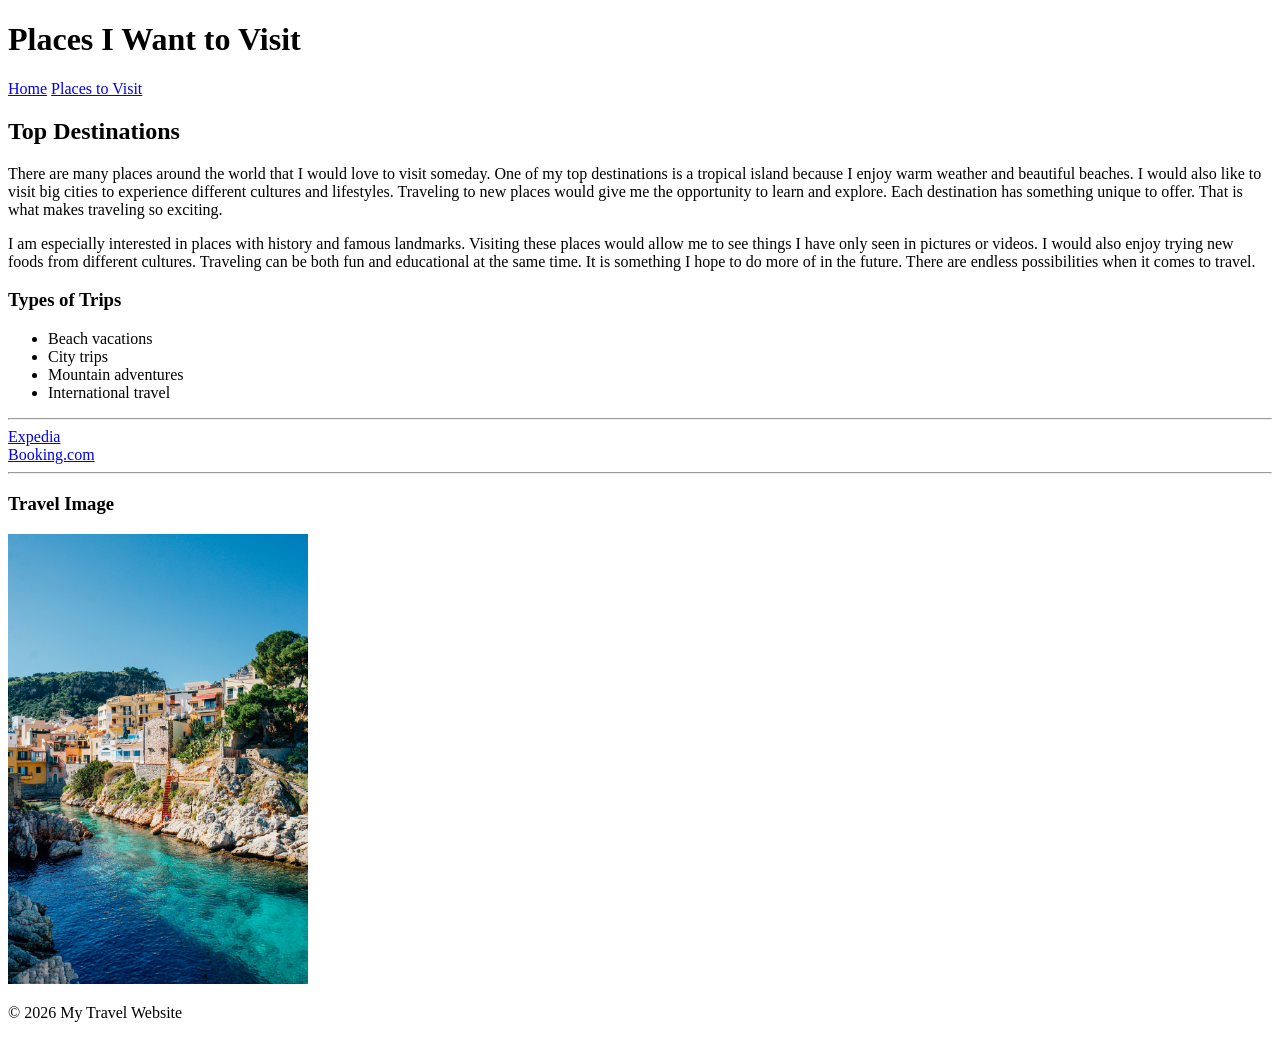
==== html_css/index.html @ 5b20e6a3 "update" ====
<!DOCTYPE html>
<html lang="en">
<head>
    <meta charset="UTF-8">
    <title>Places I Want to Visit</title>
    <link rel="stylesheet" href="styles.css">
</head>

<body>

<header>
    <h1>Places I Want to Visit</h1>
</header>

<nav>
    <a href="index.html">Home</a>
    <a href="page2.html">Places to Visit</a>
</nav>

<main>

    <h2>Top Destinations</h2>

    <p>
        There are many places around the world that I would love to visit someday.
        One of my top destinations is a tropical island because I enjoy warm
        weather and beautiful beaches. I would also like to visit big cities to
        experience different cultures and lifestyles. Traveling to new places
        would give me the opportunity to learn and explore. Each destination has
        something unique to offer. That is what makes traveling so exciting.
    </p>

    <p>
        I am especially interested in places with history and famous landmarks.
        Visiting these places would allow me to see things I have only seen in
        pictures or videos. I would also enjoy trying new foods from different
        cultures. Traveling can be both fun and educational at the same time.
        It is something I hope to do more of in the future. There are endless
        possibilities when it comes to travel.
    </p>

    <h3>Types of Trips</h3>

    <ul>
        <li>Beach vacations</li>
        <li>City trips</li>
        <li>Mountain adventures</li>
        <li>International travel</li>
    </ul>

    <hr>

    <a href="https://www.expedia.com">Expedia</a><br>
    <a href="https://www.booking.com">Booking.com</a>

    <hr>
<h3>Travel Image</h3>
    <img src="images/travelimage2.jpg" alt="Places to Visit" width="300">
    

</main>

<footer>
    <p>&copy; 2026 My Travel Website</p>
</footer>

</body>
</html>
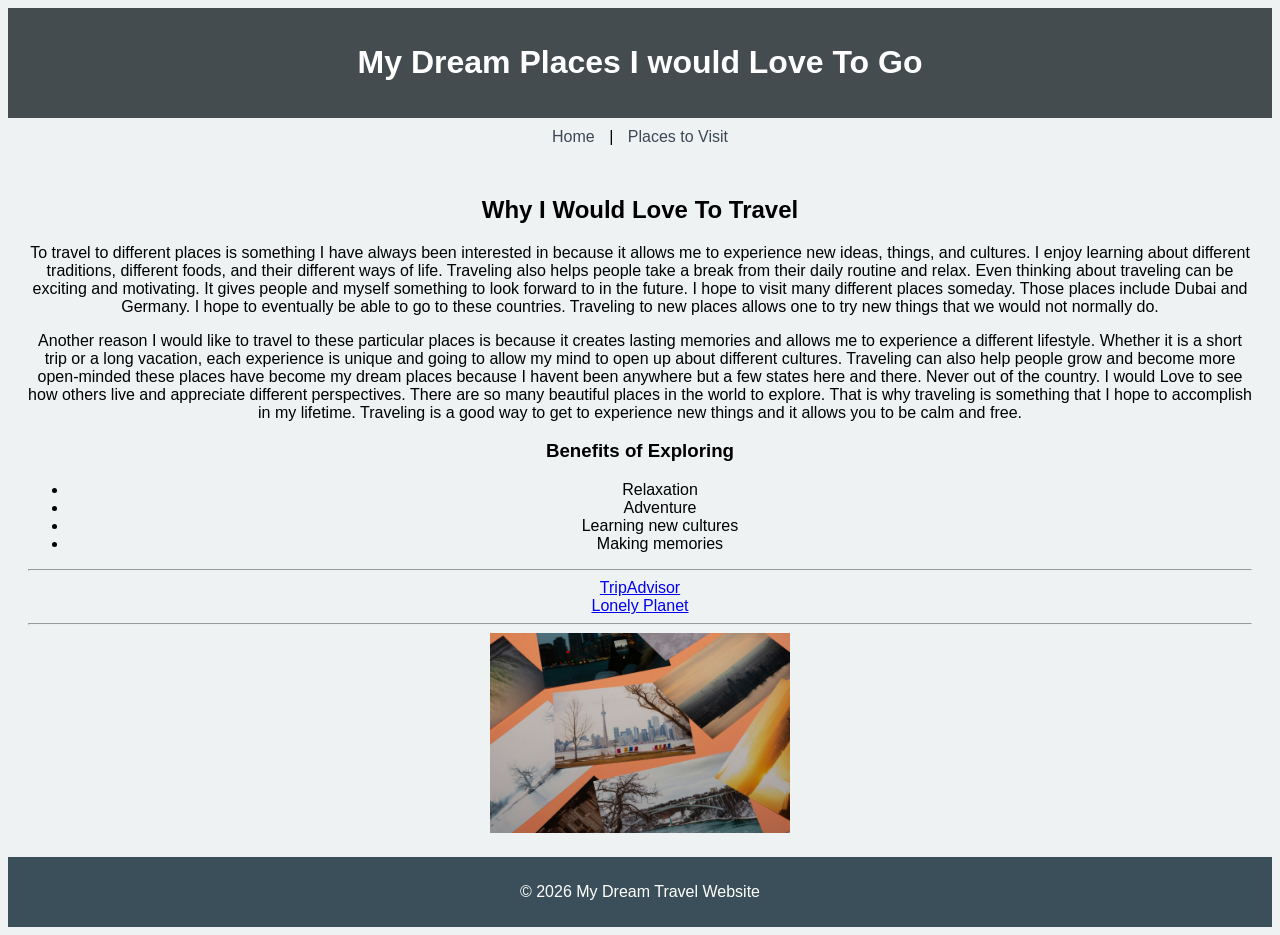
==== commit f9831504: "update" ====
--- a/html_css/index.html
+++ b/html_css/index.html
@@ -2,66 +2,66 @@
 <html lang="en">
 <head>
     <meta charset="UTF-8">
-    <title>Places I Want to Visit</title>
-    <link rel="stylesheet" href="styles.css">
+    <title>My Dream Travel Places</title>
+    <link rel="stylesheet" href="css/styles.css">
 </head>
 
 <body>
 
 <header>
-    <h1>Places I Want to Visit</h1>
+    <h1>My Dream Places I would Love To Go</h1>
 </header>
 
 <nav>
-    <a href="index.html">Home</a>
+    <a href="index.html">Home</a> |
     <a href="page2.html">Places to Visit</a>
 </nav>
 
 <main>
 
-    <h2>Top Destinations</h2>
+    <h2>Why I Would Love To Travel</h2>
 
     <p>
-        There are many places around the world that I would love to visit someday.
-        One of my top destinations is a tropical island because I enjoy warm
-        weather and beautiful beaches. I would also like to visit big cities to
-        experience different cultures and lifestyles. Traveling to new places
-        would give me the opportunity to learn and explore. Each destination has
-        something unique to offer. That is what makes traveling so exciting.
+        To travel to different places is something I have always been interested in because it allows
+        me to experience new ideas, things, and cultures. I enjoy learning about different
+        traditions, different foods, and their different ways of life. Traveling also helps people take a
+        break from their daily routine and relax. Even thinking about traveling
+        can be exciting and motivating. It gives people and myself something to look forward
+        to in the future. I hope to visit many different places someday. Those places include Dubai and Germany. I hope to eventually be able to go to these countries.
+    Traveling to new places allows one to try new things that we would not normally do.
+</p>
+    <p>
+        Another reason I would like to travel to these particular places is because it creates lasting memories and allows me to experience a different lifestyle.
+        Whether it is a short trip or a long vacation, each experience is unique and going to allow my mind to open up about different cultures.
+        Traveling can also help people grow and become more open-minded these places have become my dream places because I havent been anywhere but a few states here and there.
+        Never out of the country. I would Love to see how others live and appreciate different perspectives. There
+        are so many beautiful places in the world to explore. That is why traveling
+    is something that I hope to accomplish in my lifetime. Traveling is a good way to get to experience new things and it allows you to be calm and free.
     </p>
 
-    <p>
-        I am especially interested in places with history and famous landmarks.
-        Visiting these places would allow me to see things I have only seen in
-        pictures or videos. I would also enjoy trying new foods from different
-        cultures. Traveling can be both fun and educational at the same time.
-        It is something I hope to do more of in the future. There are endless
-        possibilities when it comes to travel.
-    </p>
-
-    <h3>Types of Trips</h3>
+    <h3>Benefits of Exploring</h3>
 
     <ul>
-        <li>Beach vacations</li>
-        <li>City trips</li>
-        <li>Mountain adventures</li>
-        <li>International travel</li>
+        <li>Relaxation</li>
+        <li>Adventure</li>
+        <li>Learning new cultures</li>
+        <li>Making memories</li>
     </ul>
 
     <hr>
 
-    <a href="https://www.expedia.com">Expedia</a><br>
-    <a href="https://www.booking.com">Booking.com</a>
+    <a href="https://www.tripadvisor.com">TripAdvisor</a><br>
+    <a href="https://www.lonelyplanet.com">Lonely Planet</a>
 
     <hr>
-<h3>Travel Image</h3>
-    <img src="images/travelimage2.jpg" alt="Places to Visit" width="300">
+
+    <img src="images/travelimage1.jpg" alt="Travel Image" width="300">
     
 
 </main>
 
 <footer>
-    <p>&copy; 2026 My Travel Website</p>
+    <p>&copy; 2026 My Dream Travel Website</p>
 </footer>
 
 </body>
--- a/html_css/css/styles.css
+++ b/html_css/css/styles.css
@@ -0,0 +1,31 @@
+body {
+    font-family: Arial, sans-serif;
+    background-color: #eef2f3;
+    text-align: center;
+}
+
+header {
+    background-color: #454c50;
+    color: white;
+    padding: 15px;
+}
+
+nav {
+    margin: 10px;
+}
+
+nav a {
+    margin: 10px;
+    text-decoration: none;
+    color: #3d4755;
+}
+
+main {
+    padding: 20px;
+}
+
+footer {
+    background-color: #3b4f5a;
+    color: white;
+    padding: 10px;
+}
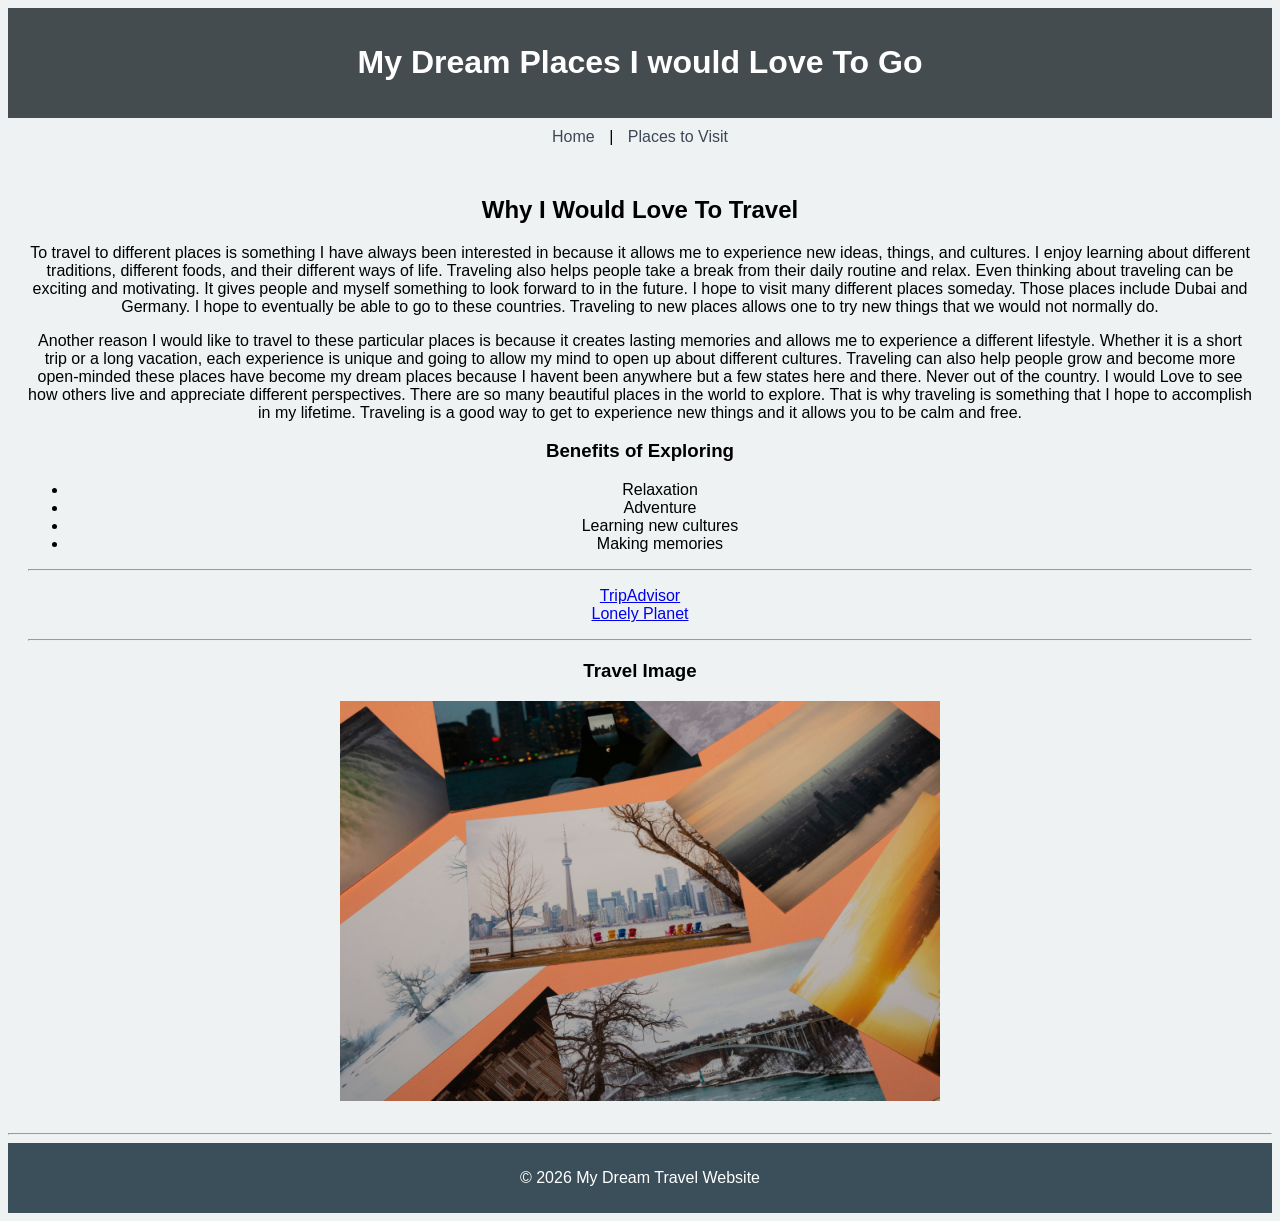
==== commit 5628e20b: "update" ====
--- a/html_css/index.html
+++ b/html_css/index.html
@@ -30,6 +30,7 @@
         to in the future. I hope to visit many different places someday. Those places include Dubai and Germany. I hope to eventually be able to go to these countries.
     Traveling to new places allows one to try new things that we would not normally do.
 </p>
+
     <p>
         Another reason I would like to travel to these particular places is because it creates lasting memories and allows me to experience a different lifestyle.
         Whether it is a short trip or a long vacation, each experience is unique and going to allow my mind to open up about different cultures.
@@ -49,17 +50,17 @@
     </ul>
 
     <hr>
-
+<p>
     <a href="https://www.tripadvisor.com">TripAdvisor</a><br>
     <a href="https://www.lonelyplanet.com">Lonely Planet</a>
-
+</p>
     <hr>
-
-    <img src="images/travelimage1.jpg" alt="Travel Image" width="300">
+<h3>Travel Image</h3>
+    <img src="images/travelimage1.jpg" alt="Travel Image" width="600">
     
 
 </main>
-
+<hr>
 <footer>
     <p>&copy; 2026 My Dream Travel Website</p>
 </footer>
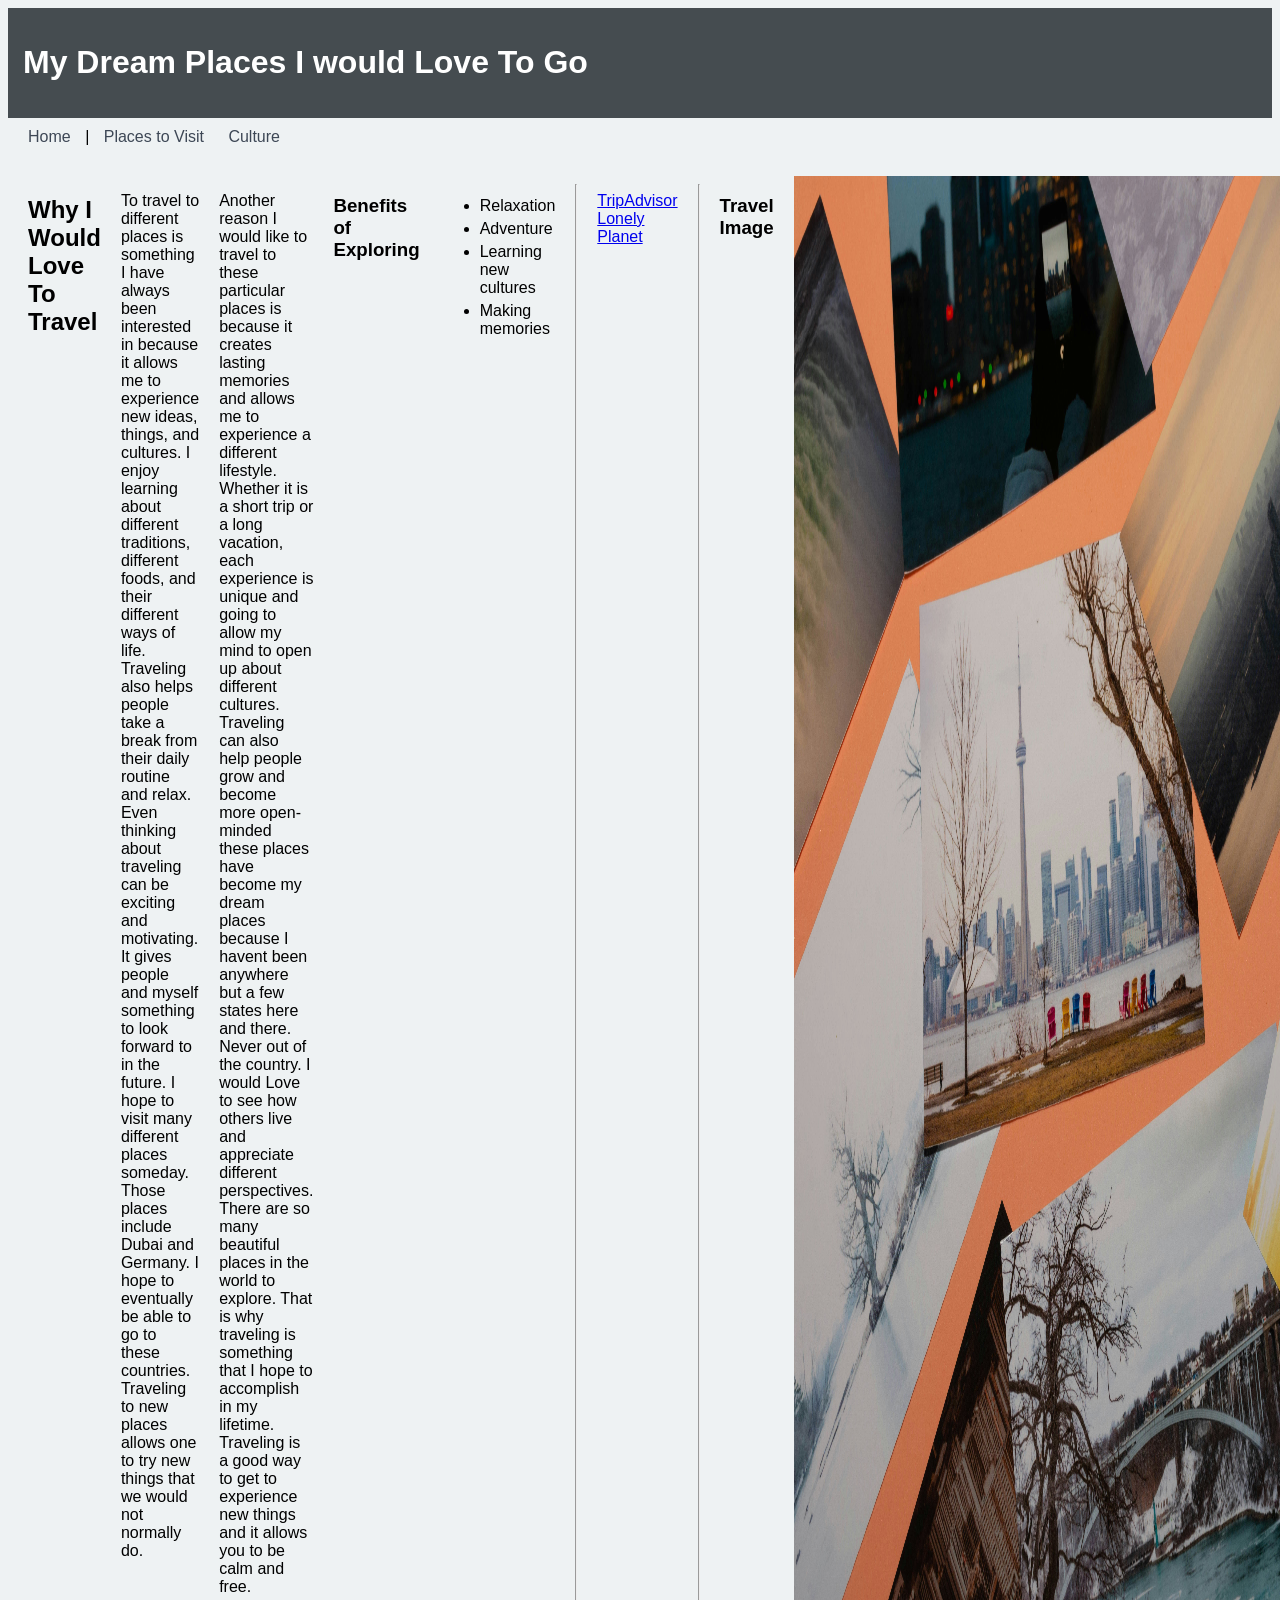
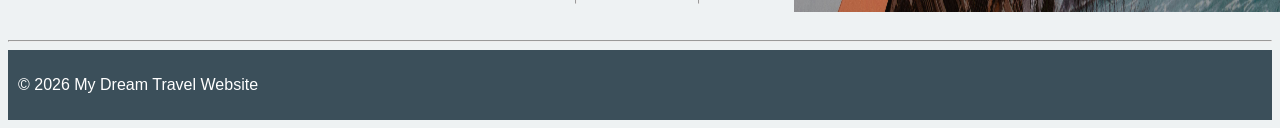
==== commit 5701f134: "updated" ====
--- a/html_css/index.html
+++ b/html_css/index.html
@@ -15,6 +15,7 @@
 <nav>
     <a href="index.html">Home</a> |
     <a href="page2.html">Places to Visit</a>
+    <a href="page3.html">Culture</a>
 </nav>
 
 <main>
--- a/html_css/css/styles.css
+++ b/html_css/css/styles.css
@@ -1,8 +1,7 @@
 body {
     font-family: Arial, sans-serif;
     background-color: #eef2f3;
-    text-align: center;
-}
+    }
 
 header {
     background-color: #454c50;
@@ -28,4 +27,44 @@
     background-color: #3b4f5a;
     color: white;
     padding: 10px;
+}
+ul {
+    list-style-type: disc;
+    text-align: left;
+    
+}
+li {
+    margin: 5px 0;
+}
+/* FLEXBOX (REQUIRED) */
+main {
+  display: flex;
+  gap: 20px;
+}
+
+.main-content {
+  flex: 2;
+}
+
+.side-info {
+  flex: 1;
+  background: #eee;
+  padding: 10px;
+}
+
+/* RESPONSIVE IMAGES */
+img {
+  max-width: 100%;
+  height: auto;
+}
+
+
+.main-content {
+  flex: 2;
+  padding: 15px;
+}
+
+.side-info {
+  flex: 1;
+  padding: 15px;
 }
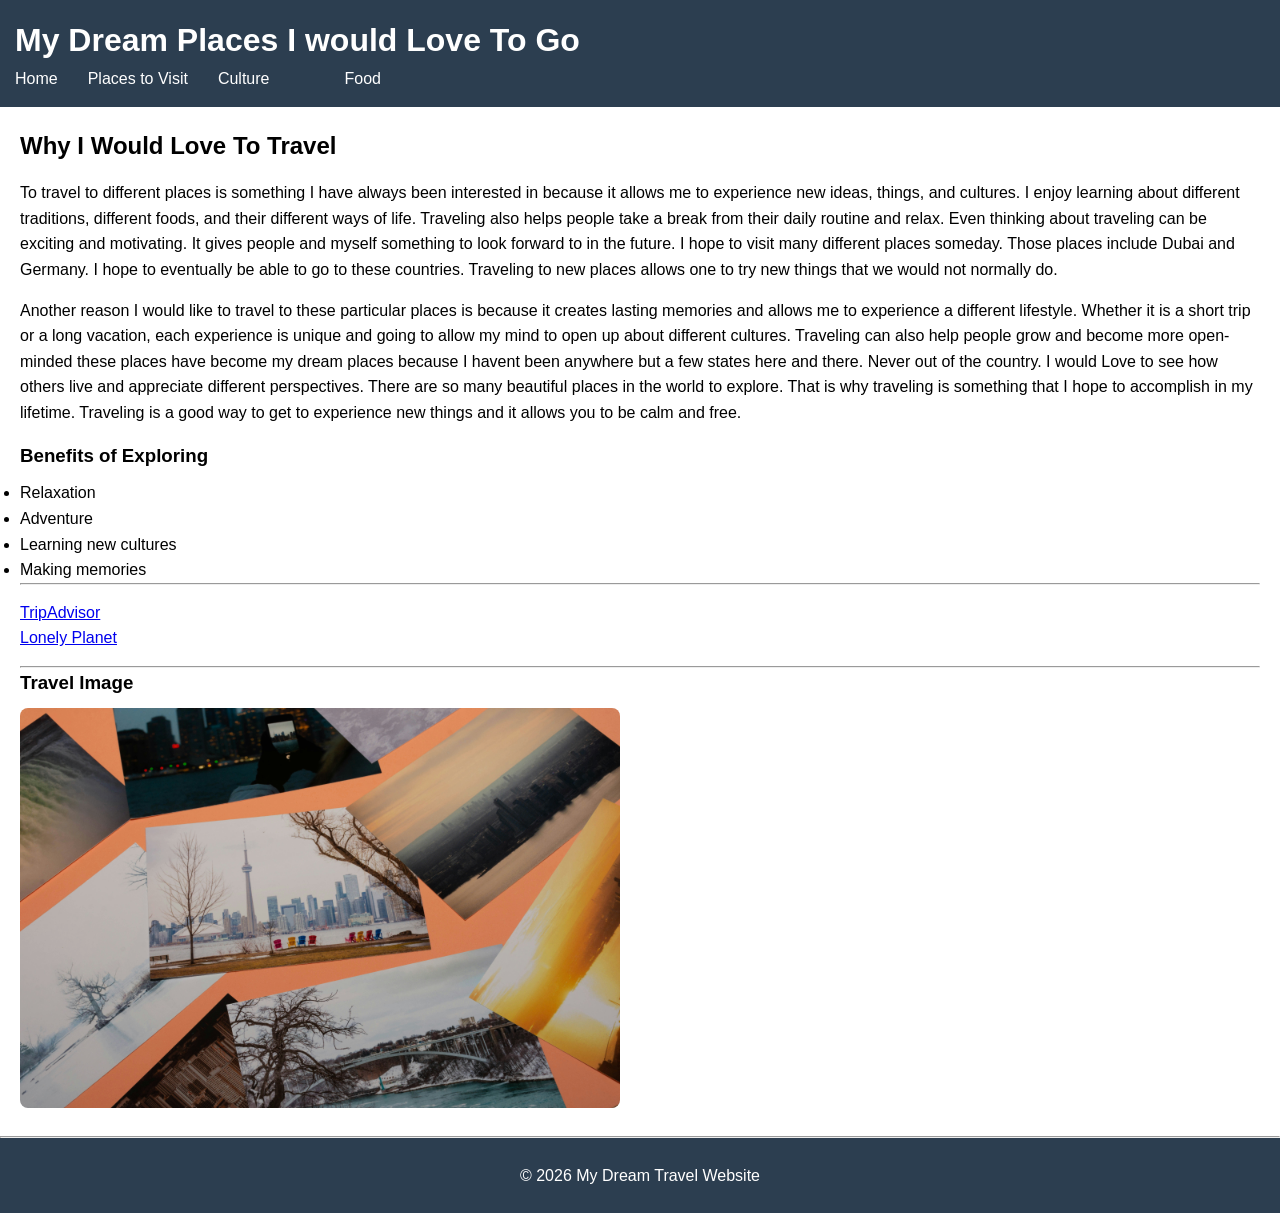
==== commit ed5cae8d: "updated" ====
--- a/html_css/index.html
+++ b/html_css/index.html
@@ -10,13 +10,16 @@
 
 <header>
     <h1>My Dream Places I would Love To Go</h1>
-</header>
 
 <nav>
-    <a href="index.html">Home</a> |
-    <a href="page2.html">Places to Visit</a>
-    <a href="page3.html">Culture</a>
+    <ul>
+    </li><a href="index.html">Home</a></li>
+    </li><a href="page2.html">Places to Visit</a></li>
+    </li><a href="page3.html">Culture</a></body><li>
+    </li><a href="food.html">Food</a></li>
+    </ul>
 </nav>
+</header>
 
 <main>
 
--- a/html_css/css/styles.css
+++ b/html_css/css/styles.css
@@ -1,70 +1,165 @@
+* {
+    margin: 0;
+    padding: 0;
+    box-sizing: border-box;
+}
+
 body {
     font-family: Arial, sans-serif;
-    background-color: #eef2f3;
-    }
+}
 
+/* HEADER */
 header {
-    background-color: #454c50;
+    background: #2c3e50;
     color: white;
     padding: 15px;
 }
 
-nav {
-    margin: 10px;
+/* NAV */
+nav ul {
+    list-style: none;
+}
+
+nav li {
+    display: inline;
+    margin-right: 15px;
 }
 
 nav a {
-    margin: 10px;
+    color: white;
     text-decoration: none;
-    color: #3d4755;
 }
 
+/* MAIN */
 main {
     padding: 20px;
 }
 
-footer {
-    background-color: #3b4f5a;
-    color: white;
-    padding: 10px;
-}
-ul {
-    list-style-type: disc;
-    text-align: left;
-    
-}
-li {
-    margin: 5px 0;
-}
-/* FLEXBOX (REQUIRED) */
-main {
-  display: flex;
-  gap: 20px;
+/* FLEXBOX */
+.flex-layout {
+    display: flex;
+    gap: 20px;
 }
 
 .main-content {
-  flex: 2;
+    flex: 2;
 }
 
 .side-info {
-  flex: 1;
-  background: #eee;
-  padding: 10px;
+    flex: 1;
+    background: #eee;
+    padding: 10px;
 }
 
-/* RESPONSIVE IMAGES */
-img {
-  max-width: 100%;
-  height: auto;
+/* FOOTER */
+footer {
+    background: #2c3e50;
+    color: white;
+    text-align: center;
+    padding: 10px;
 }
 
+/* TABLET */
+@media (max-width: 768px) {
+    .flex-layout {
+        flex-direction: column;
+    }
 
-.main-content {
-  flex: 2;
-  padding: 15px;
+    nav li {
+        display: block;
+        margin: 5px 0;
+    }
 }
 
-.side-info {
-  flex: 1;
-  padding: 15px;
-}+/* MOBILE */
+@media (max-width: 480px) {
+    header {
+        text-align: center;
+    }
+}
+.image-row {
+  display:flex;
+  gap:10px;
+  margin-top:20px;
+  justify-content: center;
+  }
+
+  .image-row img {
+    width: 100%;
+    max-width:200px;
+    border-radius: 8px;
+  }
+
+  p {
+    margin-top: 15px;
+  }
+
+  .side-info img {
+    width: 100%;
+    max-width: 250px;
+    height: auto;
+    display: block;
+  }
+  main {
+    padding: 20px;
+  }
+
+  h2, h3 {
+    margin-bottom: 10px;
+  }
+
+  p {
+margin-bottom: 15px;
+  }
+
+  .flex-layout {
+    display: flex;
+    gap:30px;
+    align-items: flex-start;
+  }
+
+  .main-content {
+    flex: 2;
+  }
+
+  .side-info {
+    flex: 1;
+    background-color: #f4f4f4;
+    padding: 15px;
+    border-radius: 5px;
+  }
+
+  .image-row {
+    display: flex;
+    justify-content: center;
+    gap: 15px;
+    margin-top: 20px;
+  }
+
+  body {
+    line-height: 1.6;
+  }
+  @media (max-width: 768px) {
+    .flex-layout {
+      flex-direction: column;
+    }
+  }
+  
+  img{
+    max-width: 100%;
+    height: auto;
+    border-radius: 8px;
+  }
+
+  nav ul {
+    display:flex;
+    gap: 30px;
+    list-style: none;
+    padding: 0;
+  }
+
+  .image-row img {
+    width: 100%;
+    max-width: 400px;
+    height: auto;
+  }
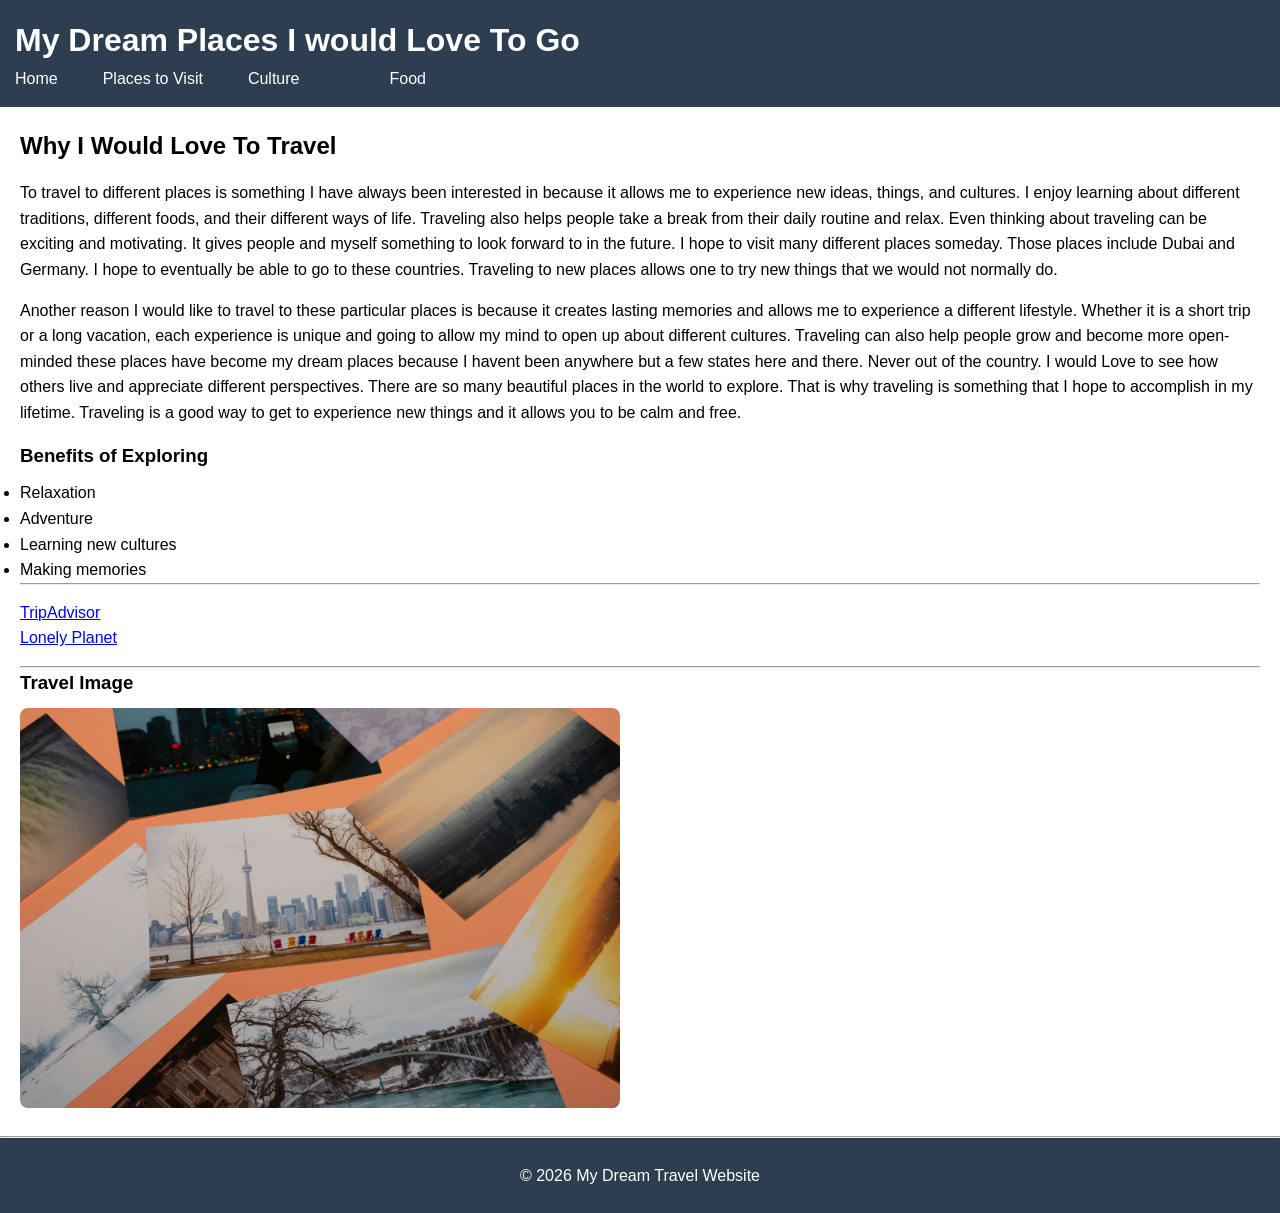
==== commit 5025d0ad: "update" ====
--- a/html_css/index.html
+++ b/html_css/index.html
@@ -13,12 +13,13 @@
 
 <nav>
     <ul>
-    </li><a href="index.html">Home</a></li>
-    </li><a href="page2.html">Places to Visit</a></li>
-    </li><a href="page3.html">Culture</a></body><li>
-    </li><a href="food.html">Food</a></li>
+    <li><a href="index.html">Home</a></li>
+    <li><a href="page2.html">Places to Visit</a></li>
+    <li><a href="page3.html">Culture</a><li>
+    <li><a href="food.html">Food</a></li>
     </ul>
 </nav>
+
 </header>
 
 <main>
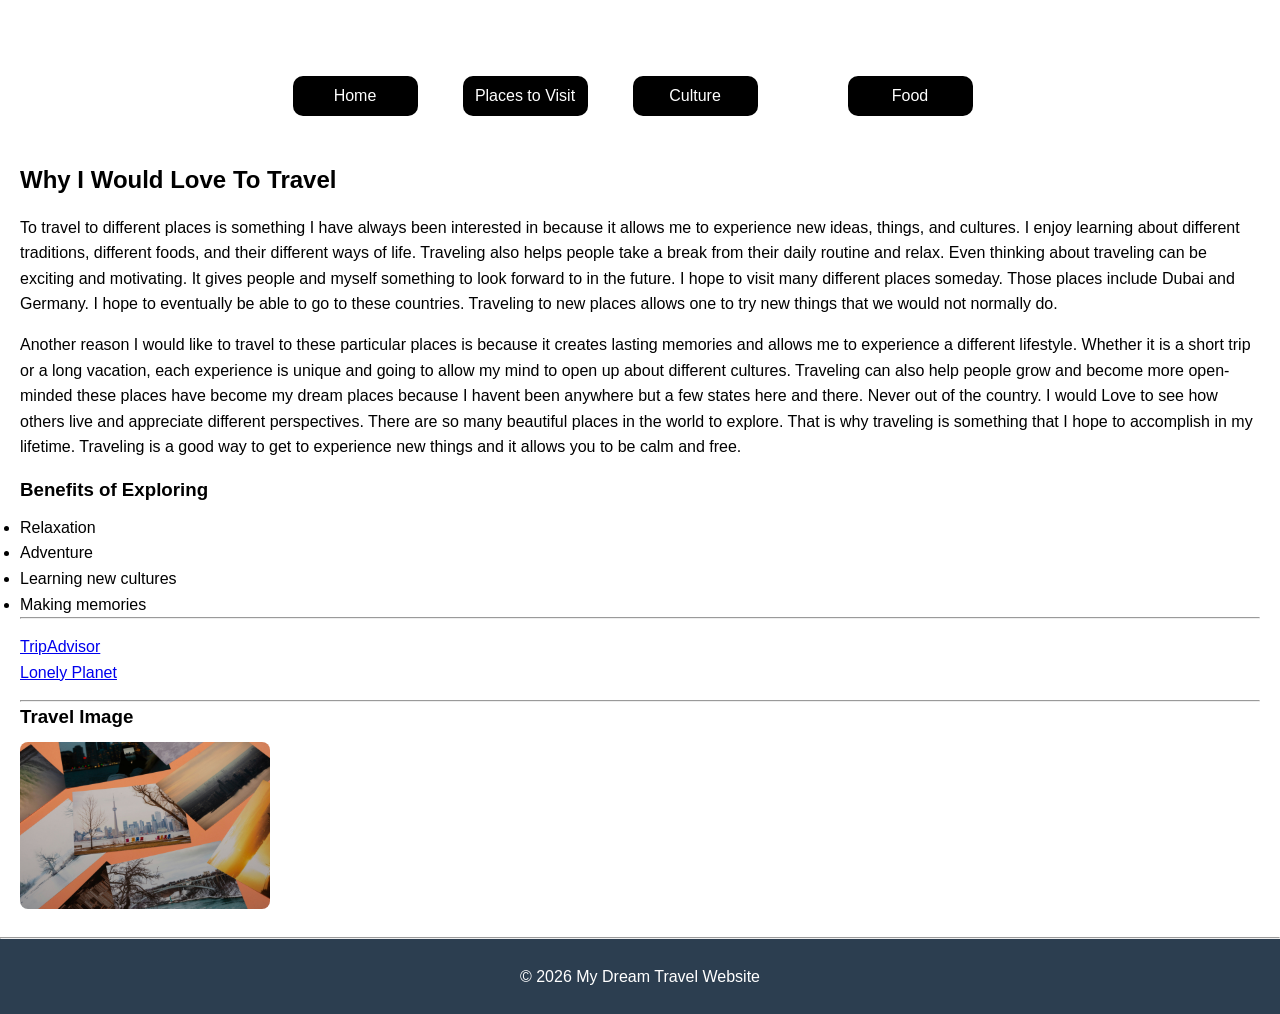
==== commit 09ef929a: "redo" ====
--- a/html_css/index.html
+++ b/html_css/index.html
@@ -3,6 +3,7 @@
 <head>
     <meta charset="UTF-8">
     <title>My Dream Travel Places</title>
+    <meta name="viewport" content="width=device-width, initial-scale=1.0">
     <link rel="stylesheet" href="css/styles.css">
 </head>
 
--- a/html_css/css/styles.css
+++ b/html_css/css/styles.css
@@ -8,28 +8,46 @@
     font-family: Arial, sans-serif;
 }
 
+/*MOBILE */
+
+
 /* HEADER */
 header {
-    background: #2c3e50;
+    background: white;
     color: white;
     padding: 15px;
 }
 
 /* NAV */
 nav ul {
+  display: flex;
+  justify-content: center;
+  align-items: center;
+  gap: 20px;
     list-style: none;
+    padding: 0;
 }
 
 nav li {
-    display: inline;
+    display: block;
     margin-right: 15px;
 }
 
-nav a {
-    color: white;
+nav li a {
+    display: block;
+  color: white;
     text-decoration: none;
+    height: 40px;
+    line-height: 40px;
+    margin: 10px 0;
+    background-color: black;
+    border-radius: 10px;
 }
 
+
+nav li a:hover {
+  background-color: gray;
+}
 /* MAIN */
 main {
     padding: 20px;
@@ -38,6 +56,7 @@
 /* FLEXBOX */
 .flex-layout {
     display: flex;
+    flex-direction: column;
     gap: 20px;
 }
 
@@ -59,24 +78,12 @@
     padding: 10px;
 }
 
-/* TABLET */
-@media (max-width: 768px) {
-    .flex-layout {
-        flex-direction: column;
-    }
 
-    nav li {
-        display: block;
-        margin: 5px 0;
-    }
-}
 
-/* MOBILE */
-@media (max-width: 480px) {
+
     header {
         text-align: center;
     }
-}
 .image-row {
   display:flex;
   gap:10px;
@@ -134,25 +141,43 @@
     justify-content: center;
     gap: 15px;
     margin-top: 20px;
+    flex-wrap: wrap;
   }
 
   body {
     line-height: 1.6;
   }
-  @media (max-width: 768px) {
+
+
+  @media (min-width: 768px) {
     .flex-layout {
-      flex-direction: column;
+      flex-direction: row;
+      flex-wrap: wrap;
+    }
+
+    nav ul {
+      display: flex;
+      flex-direction: row;
+      justify-content: center;
     }
   }
-  
+    nav {
+text-align: center;
+    }
+  nav li a {
+    width: 125px;
+  }
+
   img{
-    max-width: 100%;
+    width: 100%;
+    max-width: 250px;
     height: auto;
     border-radius: 8px;
   }
 
   nav ul {
     display:flex;
+    justify-content: center;
     gap: 30px;
     list-style: none;
     padding: 0;
@@ -160,6 +185,15 @@
 
   .image-row img {
     width: 100%;
-    max-width: 400px;
-    height: auto;
+height: auto;
+  }
+
+  body {
+    margin: 0;
+    padding: 0;
+  }
+
+  main {
+    width: 100%;
+    max-width: 100%;
   }
